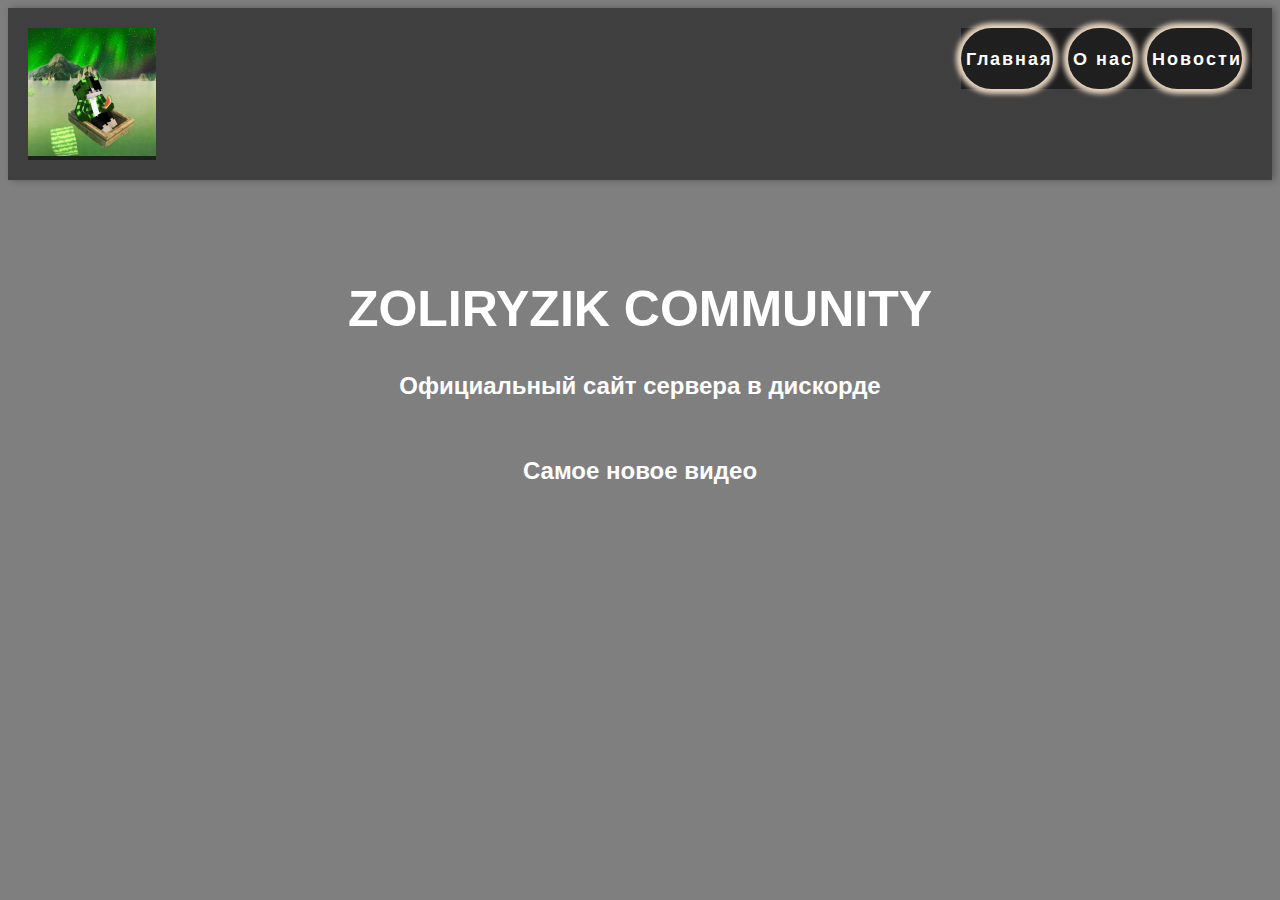
==== index.html @ 10ba2a42 "Add files via upload" ====
<!DOCTYPE html>
<link rel = "shortcut icon" href = "assets/img/icon/zoliryzik.png">
<meta property="og:title" content="ZoLiryzik Community  - Дискорд сервер лично для тебя!">
<meta http-equiv="X-UA-Compatible" content="IE=edge">

<meta name="title" content="ZoLiryzik Community">
<meta name="description" content="ZoLiryzik Community - Дискорд сервер лично для тебя!">
<meta name="keywords" content="discord, server, дискорд, сервер, проект">
<link rel = "shortcut icon" href = "assets/img/icon/zoliryzik.png">
<html>
  <head>
    <meta charset="utf-8">
    <meta name="viewport" content="width=device-width">
    <title>ZoLiryzik Community</title>
    <link href="assets/css/styles.css" rel="stylesheet" type="text/css" />
    <meta name="mailru-domain" content="S1TNSWNzYLeWcnaW" />
  </head>
  <nav class="top-menu">
  <a class="navbar-logo" href="#"><img src= "assets/img/icon/zoliryzik.png"></a>
  <ul class="menu-main">
    <li><a href="#">Главная</a></li>
    <li><a href="aboutus">О нас</a></li>
    <li><a href="news">Новости</a></li>
  </ul>

</nav>
<h1><center>ZoLiryzik Community</center></h1>
<h2><center>Официальный сайт сервера в дискорде</center></h2>


<br><h2><center>Самое новое видео</center></h2>
  <script src="https://ajax.googleapis.com/ajax/libs/jquery/2.1.1/jquery.min.js"></script>
<br><center><iframe id="youtube_video" controls="2" frameborder="0" width="300" height="200" frameborder="0" allowfullscreen></iframe></center>
<script src="test/js.js"></script>
</html>
---- assets/css/styles.css ----
@import url('https://fonts.googleapis.com/css?family=Arimo');
.top-menu {
  background: rgba(255,255,255,.5);
  box-shadow: 3px 0 7px rgba(0,0,0,.3);
  padding: 20px;
		background: linear-gradient(rgba(0,0,0,0.5),rgba(0,0,0,0.5)), url(...\assets\img\banner);
	color: #fff;
	font-family: sans-serif;
	background-size: cover;
	background-attachment: fixed;
}

.top-menu:after {
  content: "";
  display: table;
  clear: both;
}
.navbar-logo {
	display: inline-block;
		background: linear-gradient(rgba(0,0,0,0.5),rgba(0,0,0,0.5)), url(...\assets\img\banner);
	color: #fff;
	font-family: sans-serif;
	background-size: cover;
	background-attachment: fixed;
	}
.menu-main {
  list-style: none;
  margin: 0;
  padding: 0;
  float: right;

}
.menu-main li {
	display: inline-block;
	margin: 0 10px 0 0;
     padding: 0;
     display: inline-block;
}
.menu-main a {
  text-decoration: none;
  display: block;
  position: relative;
  line-height: 61px;
  padding-left: 5px;
  font-size: 18px;
  letter-spacing: 2px;
  font-family: 'Arimo', sans-serif;
  font-weight: bold;
  color: #ffffff;
  transition:.3s linear;
  border-radius: 45px;
  box-shadow: 0 0 5px 5px #e7d5c0;

}
.menu-main a:before {

  content: "";
  width: 8px;
  height: 8px;
  background: #F73E24;
  position: absolute;
  left: 50%;
  transform: rotate(45deg) translateX(6.5px);
  opacity: 0;
  transition: .3s linear;

}
.menu-main a:hover:before {opacity: 1;}
@media (max-width: 660px) {
.menu-main {
  float: none;
  padding-top: 20px;
}
.top-menu {
  text-align: center;
  padding: 20px 0 0 0;
}
.menu-main a {padding: 0 10px;}
.menu-main a:before {transform: rotate(45deg) translateX(-6px);}
}
@media (max-width: 600px) {
.menu-main li {display: block;}
}
/*фон*/
body {
	background: linear-gradient(rgba(0,0,0,0.5),rgba(0,0,0,0.5)), url(assets\img\banner);
	color: #fff;
	font-family: sans-serif;
	background-size: cover;
	background-attachment: fixed;
}
.menu-main {
	background: linear-gradient(rgba(0,0,0,0.5),rgba(0,0,0,0.5)), url(assets\img\banner);
	color: #fff;
	font-family: sans-serif;
	background-size: cover;
	background-attachment: fixed;
}

h1 {
	text-transform: uppercase;
	text-align: center;
	margin-top: 100px;
	font-size: 50px;
}
/*для сотсетей*/
.shine-button {
  text-decoration: none;
  display: inline-block;
  padding: 10px 30px;
  margin: 10px 20px;
  position: relative;
  overflow: hidden;
  border: 2px solid #fe6637;
  border-radius: 8px;
  font-family: 'Montserrat', sans-serif;
  color: #fe6637;
  transition: .2s ease-in-out;
}
.shine-button:before {
  content: "";
  background: linear-gradient(to right, #6814cd 0%, #3163f3 100%);
  height: 50px;
  width: 50px;
  position: absolute;
  top: -8px;
  left: -75px;
  transform: skewX(-45deg);
}
.shine-button:hover {
  background: #fe6637;
  color: #fff;
}
.shine-button:hover:before {
  left: 150px;
  transition: .5s ease-in-out;
#top {
    position: fixed;
    right: 10px;
    top: 10px;
    background: #fee;
  }
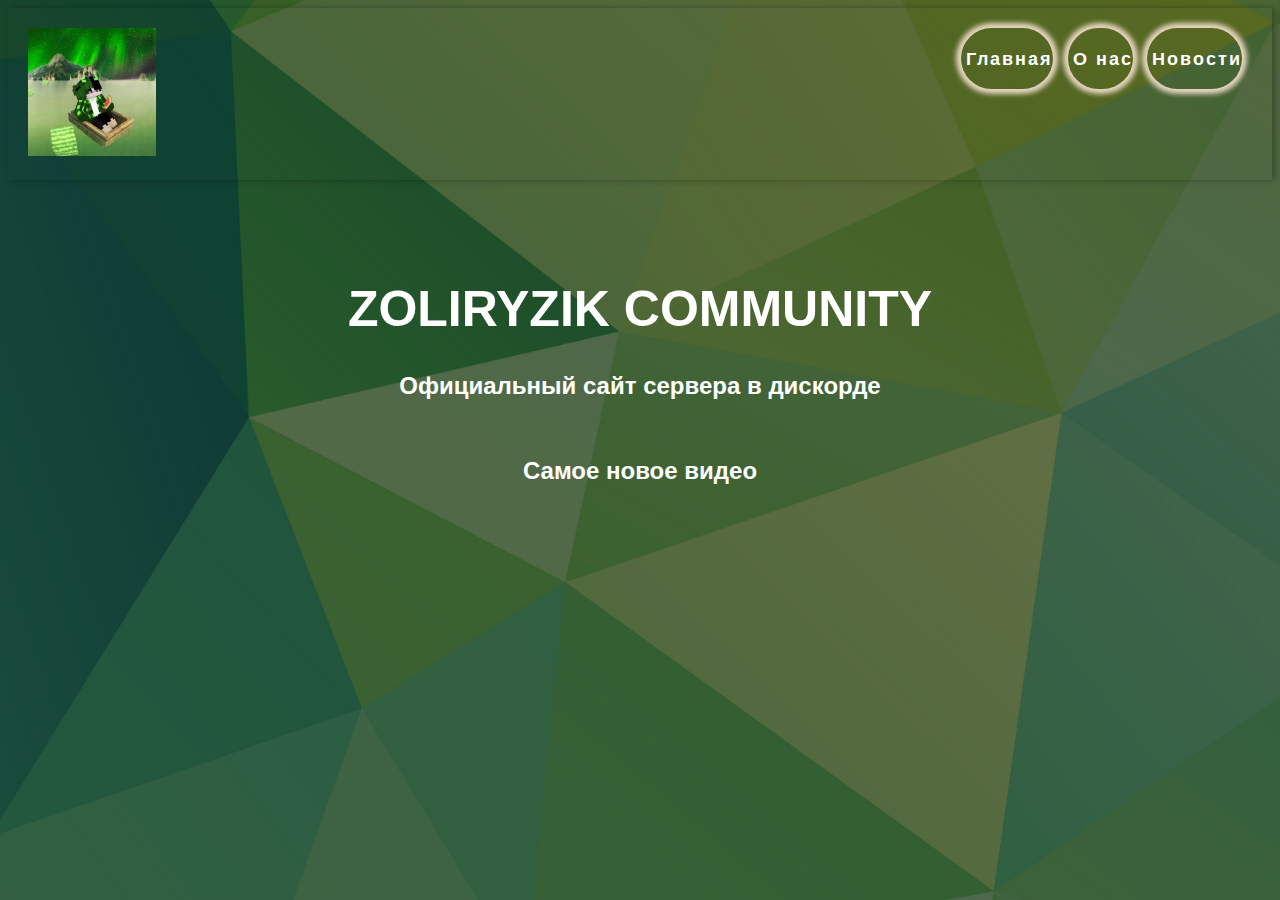
==== commit c2f4f91d: "Update index.html" ====
--- a/index.html
+++ b/index.html
@@ -32,4 +32,5 @@
   <script src="https://ajax.googleapis.com/ajax/libs/jquery/2.1.1/jquery.min.js"></script>
 <br><center><iframe id="youtube_video" controls="2" frameborder="0" width="300" height="200" frameborder="0" allowfullscreen></iframe></center>
 <script src="test/js.js"></script>
+<script src="script.js"></script>
 </html>
--- a/assets/css/styles.css
+++ b/assets/css/styles.css
@@ -3,7 +3,7 @@
   background: rgba(255,255,255,.5);
   box-shadow: 3px 0 7px rgba(0,0,0,.3);
   padding: 20px;
-		background: linear-gradient(rgba(0,0,0,0.5),rgba(0,0,0,0.5)), url(...\assets\img\banner);
+		background: linear-gradient(rgba(0,0,0,0.5),rgba(0,0,0,0.5)), url(https://zoliryzik.github.io/zoliryzik/assets/img/banner/background.png);
 	color: #fff;
 	font-family: sans-serif;
 	background-size: cover;
@@ -17,7 +17,7 @@
 }
 .navbar-logo {
 	display: inline-block;
-		background: linear-gradient(rgba(0,0,0,0.5),rgba(0,0,0,0.5)), url(...\assets\img\banner);
+		background: linear-gradient(rgba(0,0,0,0.5),rgba(0,0,0,0.5)), url(https://zoliryzik.github.io/zoliryzik/assets/img/banner/background.png);
 	color: #fff;
 	font-family: sans-serif;
 	background-size: cover;
@@ -83,14 +83,14 @@
 }
 /*фон*/
 body {
-	background: linear-gradient(rgba(0,0,0,0.5),rgba(0,0,0,0.5)), url(assets\img\banner);
+	background: linear-gradient(rgba(0,0,0,0.5),rgba(0,0,0,0.5)), url(https://zoliryzik.github.io/zoliryzik/assets/img/banner/background.png);
 	color: #fff;
 	font-family: sans-serif;
 	background-size: cover;
 	background-attachment: fixed;
 }
 .menu-main {
-	background: linear-gradient(rgba(0,0,0,0.5),rgba(0,0,0,0.5)), url(assets\img\banner);
+	background: linear-gradient(rgba(0,0,0,0.5),rgba(0,0,0,0.5)), url(https://zoliryzik.github.io/zoliryzik/assets/img/banner/background.png);
 	color: #fff;
 	font-family: sans-serif;
 	background-size: cover;
@@ -139,4 +139,4 @@
     right: 10px;
     top: 10px;
     background: #fee;
-  }+  }
